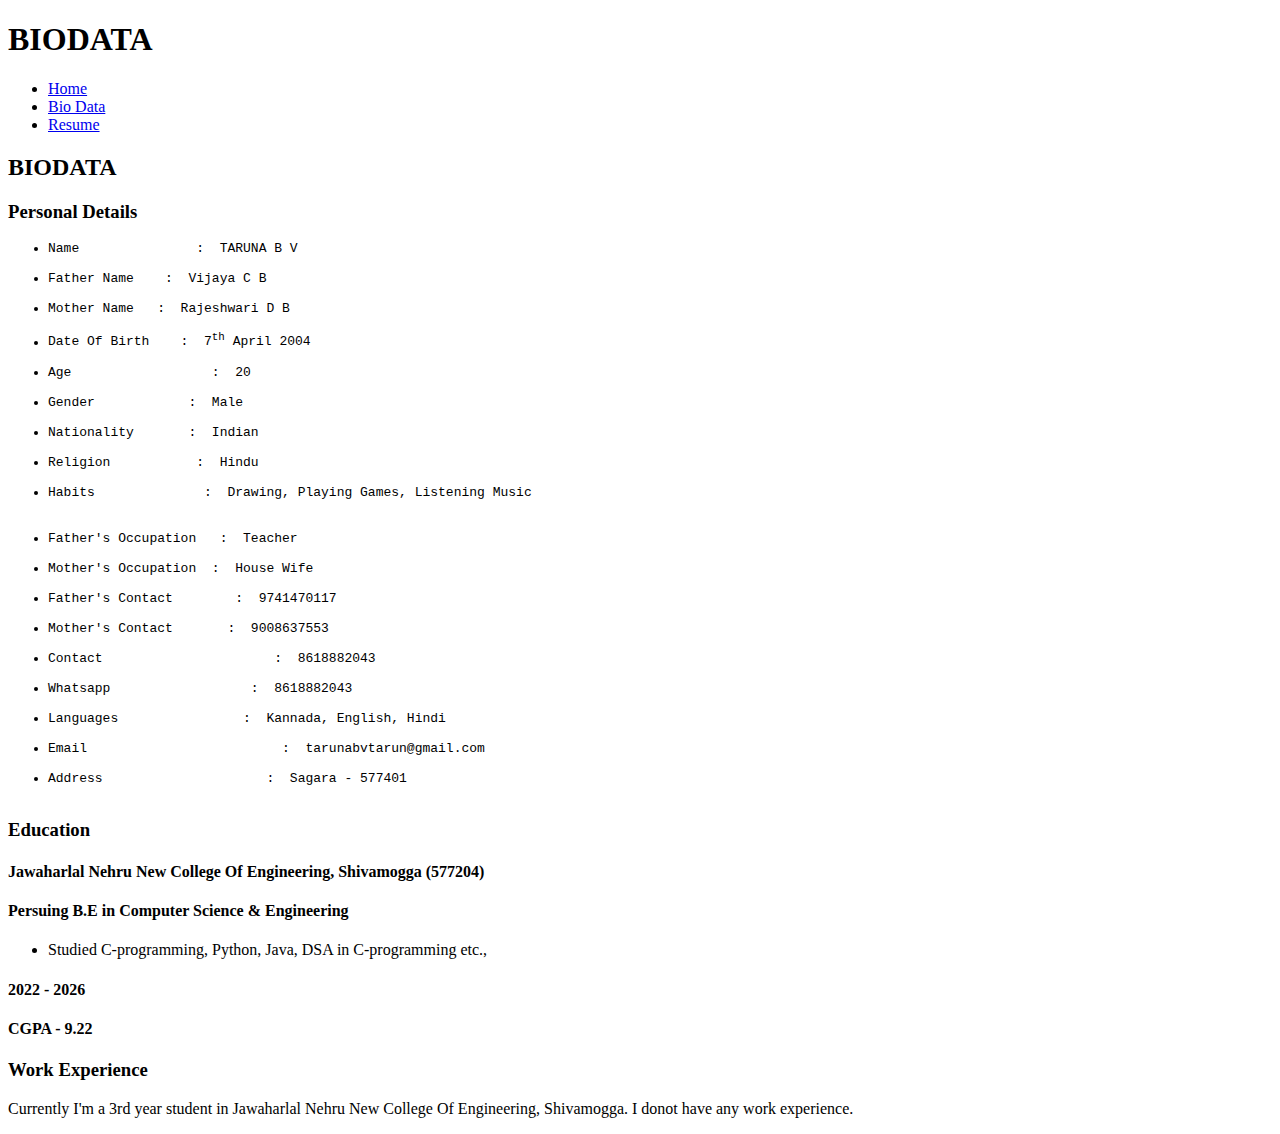
==== biodata.html @ 9b2fe468 "commit1" ====
<!DOCTYPE html>
<html lang="en">

<head>
    <meta charset="UTF-8">
    <meta name="viewport" content="width=device-width, initial-scale=1.0">
    <title>About Me</title>
    <link rel="stylesheet" href="biodataStyle.css">
</head>

<body>
    <header>
        <h1>BIODATA</h1>
        <nav>
            <ul>
                <li><a href="index.html">Home</a></li>
                <li><a href="biodata.html">Bio Data</a></li>
                <li><a href="resume.html">Resume</a></li>
            </ul>
        </nav>
    </header>
    <main id="biomain">
        <h2 id="biodata">BIODATA</h2>
        <h3>Personal Details</h3>
        <div class="personal">
            <section id="sec1">
                <ul>
                    <pre>
<li>Name               :  TARUNA B V</li>
<li>Father Name    :  Vijaya C B</li>
<li>Mother Name   :  Rajeshwari D B</li>
<li>Date Of Birth    :  7<sup>th</sup> April 2004</li>
<li>Age                  :  20</li>
<li>Gender            :  Male</li>
<li>Nationality       :  Indian</li>
<li>Religion           :  Hindu</li>
<li id="habits">Habits              :  Drawing, Playing Games, Listening Music</li>
</pre>
                </ul>
            </section>
            <section id="sec2">
                <ul>
                    <pre>
<li>Father's Occupation   :  Teacher</li>
<li>Mother's Occupation  :  House Wife</li>
<li>Father's Contact        :  9741470117 </li>
<li>Mother's Contact       :  9008637553 </li>
<li>Contact                      :  8618882043</li>
<li>Whatsapp                  :  8618882043</li>
<li>Languages                :  Kannada, English, Hindi</li>
<li>Email                         :  tarunabvtarun@gmail.com</li>
<li>Address                     :  Sagara - 577401</li>
</pre>
                </ul>
            </section>
            <section id="sec3">
                <imgsrc="img1.JPG" alt="My Photo">
            </section>
        </div>
        <h3>Education</h3>
        <div class="education">
            <section id="sec4">
                <h4>Jawaharlal Nehru New College Of Engineering, Shivamogga (577204)</h4>
                <h4>Persuing B.E in Computer Science & Engineering</h4>
                <ul>
                    <li>Studied C-programming, Python, Java, DSA in C-programming etc.,</li>
                </ul>
            </section>
            <section id="sec5">
                <h4>2022 - 2026</h4>
                <h4>CGPA - 9.22</h4>
            </section>
        </div>
        <h3>Work Experience</h3>
        <div class="work">
            <p>Currently I'm a 3rd year student in Jawaharlal Nehru New College Of Engineering, Shivamogga. I donot have
                any work experience.</p>
        </div>
    </main>
</body>

</html>
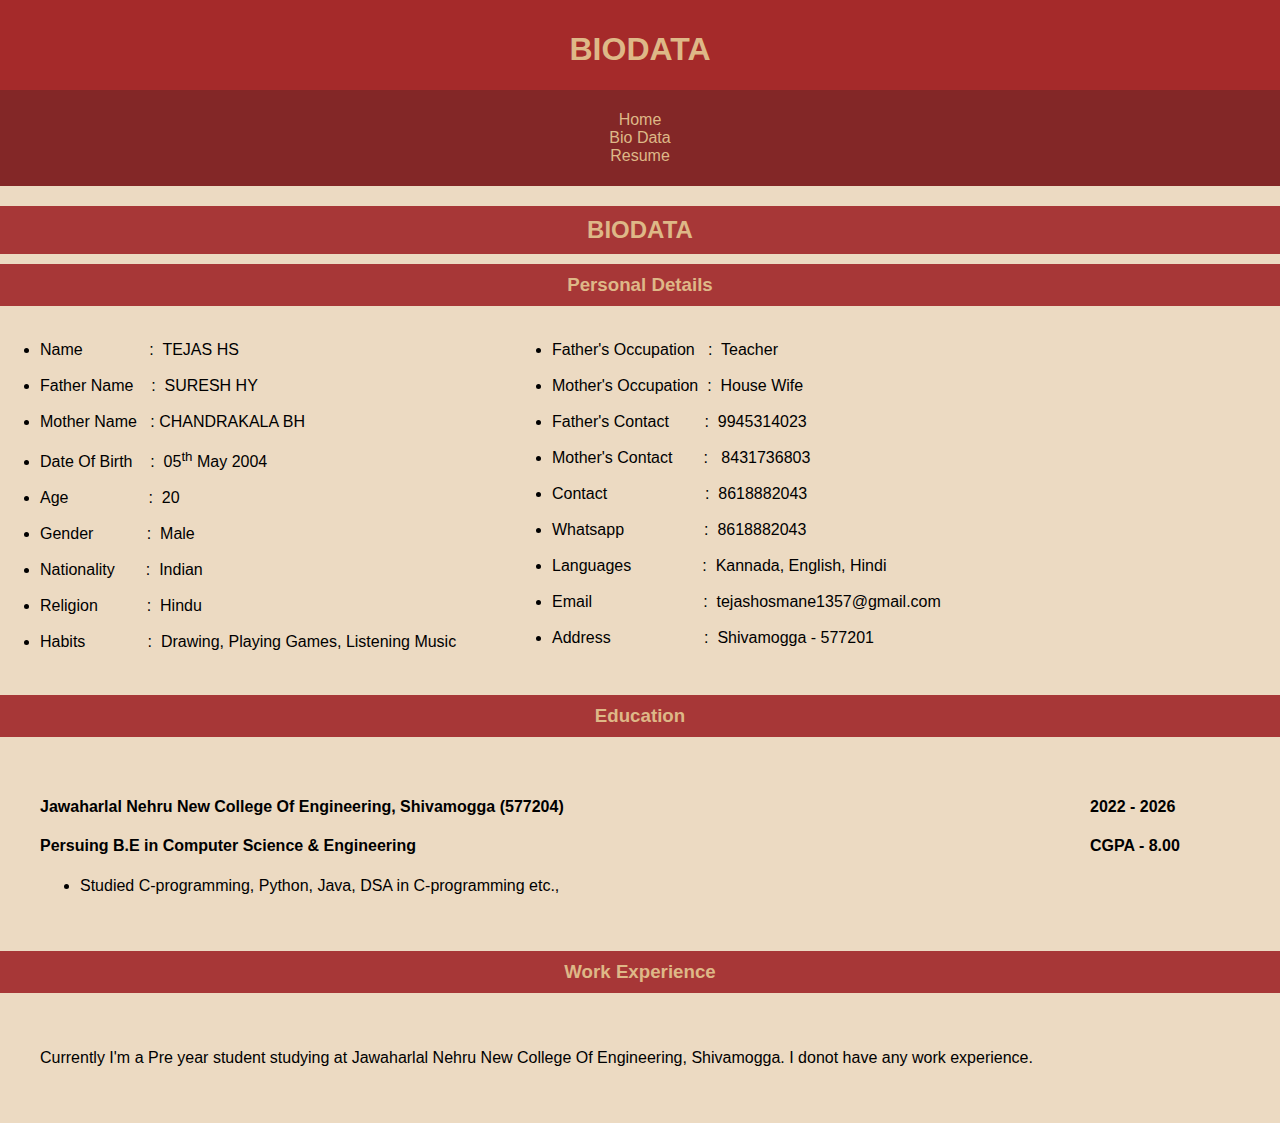
==== commit 76a6a376: "changed" ====
--- a/biodata.html
+++ b/biodata.html
@@ -26,10 +26,10 @@
             <section id="sec1">
                 <ul>
                     <pre>
-<li>Name               :  TARUNA B V</li>
-<li>Father Name    :  Vijaya C B</li>
-<li>Mother Name   :  Rajeshwari D B</li>
-<li>Date Of Birth    :  7<sup>th</sup> April 2004</li>
+<li>Name               :  TEJAS HS</li>
+<li>Father Name    :  SURESH HY</li>
+<li>Mother Name   : CHANDRAKALA BH</li>
+<li>Date Of Birth    :  05<sup>th</sup> May 2004</li>
 <li>Age                  :  20</li>
 <li>Gender            :  Male</li>
 <li>Nationality       :  Indian</li>
@@ -43,13 +43,13 @@
                     <pre>
 <li>Father's Occupation   :  Teacher</li>
 <li>Mother's Occupation  :  House Wife</li>
-<li>Father's Contact        :  9741470117 </li>
-<li>Mother's Contact       :  9008637553 </li>
+<li>Father's Contact        :  9945314023 </li>
+<li>Mother's Contact       :   8431736803</li>
 <li>Contact                      :  8618882043</li>
 <li>Whatsapp                  :  8618882043</li>
 <li>Languages                :  Kannada, English, Hindi</li>
-<li>Email                         :  tarunabvtarun@gmail.com</li>
-<li>Address                     :  Sagara - 577401</li>
+<li>Email                         :  tejashosmane1357@gmail.com</li>
+<li>Address                     :  Shivamogga - 577201</li>
 </pre>
                 </ul>
             </section>
@@ -68,12 +68,12 @@
             </section>
             <section id="sec5">
                 <h4>2022 - 2026</h4>
-                <h4>CGPA - 9.22</h4>
+                <h4>CGPA - 8.00</h4>
             </section>
         </div>
         <h3>Work Experience</h3>
         <div class="work">
-            <p>Currently I'm a 3rd year student in Jawaharlal Nehru New College Of Engineering, Shivamogga. I donot have
+            <p>Currently I'm a Pre year student studying at Jawaharlal Nehru New College Of Engineering, Shivamogga. I donot have
                 any work experience.</p>
         </div>
     </main>
--- a/biodataStyle.css
+++ b/biodataStyle.css
@@ -0,0 +1,94 @@
+body{
+    font-family: Arial, sans-serif;
+    margin: 0;
+    padding: 0;
+    background-color: rgb(236, 218, 194);
+    }
+    header {
+    background-color: brown;
+    color: burlywood;
+    padding: 10px 0;
+    padding-bottom: 0%;
+    text-align: center;
+    }
+    nav{
+    background-color: rgb(131, 39, 39);
+    padding: 5px;
+    }
+    nav ul{
+    list-style-type: none;
+    padding: 0;
+    }
+    nav ulli{
+    display: inline;
+    padding: 7px;
+    }
+    nav ul li a{
+    color: burlywood;
+    text-decoration: none;
+    }
+    main{
+    padding: 20px;
+    }
+    #biomain{
+    padding: 0;
+    margin-top: 20px;
+    }
+    #biodata{
+    background-color: rgb(167, 55, 55);
+    padding: 10px;
+    margin: 0;
+    color: burlywood;
+    text-align: center;
+    }
+    .personal {
+    display: flex;
+    }
+    #sec1{
+    flex : 2;
+    }
+    #sec2{
+    flex: 2;
+    }
+    #sec3{
+    flex: 1;
+    }
+    section ulli , aside ul li{
+    list-style-type: none;
+    }
+    main h3{
+    background-color:  rgb(167, 55, 55);
+    padding: 10px;
+    margin-top: 10px;
+    color: burlywood;
+    text-align: center;
+    }
+    img {
+    float: right;
+    margin-right: 40px;
+    height: 270px;
+    }
+    aside ul {
+    margin-top: 63px;
+    }
+    pre{
+    font-family: Arial, sans-serif;
+    }
+    .education{
+    display: flex;
+    margin: 40px;
+    }
+    ulli{
+    list-style-type: none;
+    }
+    #sec4{
+    flex: 7;
+    }
+    #sec5{
+    flex: 1;
+    }
+    .work{
+    display: flex;
+    margin: 40px;
+    }
+    